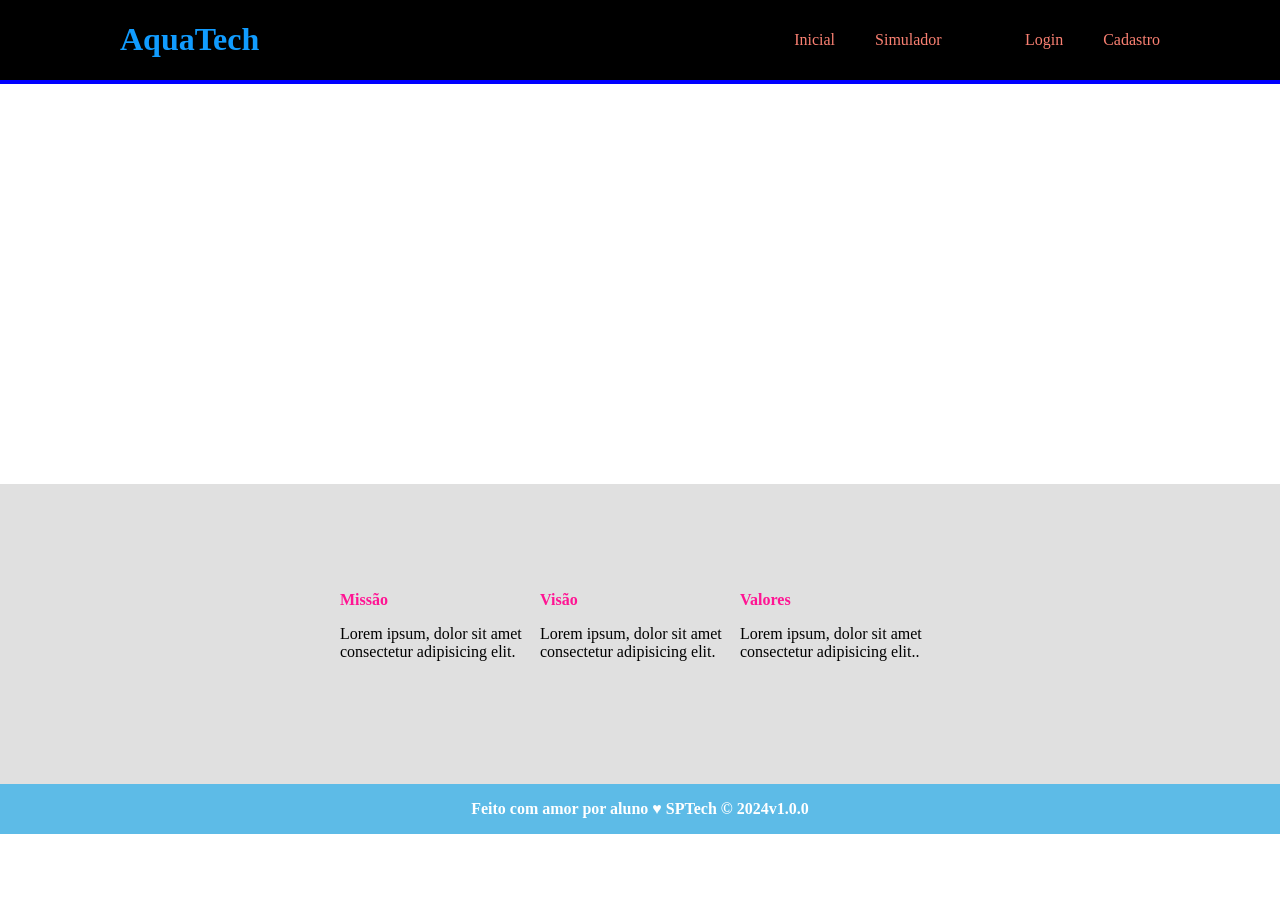
==== Index/index.html @ 32eb1590 "primeiras paginas" ====
<!DOCTYPE html>
<html lang="en">

<head>
    <meta charset="UTF-8">
    <meta http-equiv="X-UA-Compatible" content="IE=edge">
    <meta name="viewport" content="width=device-width, initial-scale=1.0">

    <title>AquaTech | Página Inicial</title>

    <link rel="stylesheet" href="styles/style.css">
    <link rel="icon" href="assets/icon/favicon2.ico">
    <link rel="preconnect" href="https://fonts.gstatic.com">
    <link rel="stylesheet" href="style.css">
</head>

<body>
    <div class="header">
      <div class="headContainer container">
        <h1 class="titulo">AquaTech</h1>
        <ul class="navbar">
          <li class="agora">
            <a href="#">Inicial</a>
          </li>
          <li>
            <a href="simulador.html">Simulador</a>
          </li>
          <li>|</li>
          <li>
            <a href="login.html">Login</a>
          </li>
          <li>
            <a href="cadastro.html">Cadastro</a>
          </li>
        </ul>
      </div>
    </div>
  
    <div class="banner">
      <div class="containerTop container">
        <p>Preservando <span>hoje</span> para existirem <span>amanhã</span>.</p>
      </div>
    </div>
  
    <div class="social">
      <div class="container">
        <div class="boxes">
          <div class="box">
            <img src="">
            <h4>Missão</h4>
            <p>Lorem ipsum, dolor sit amet consectetur adipisicing elit.</p>
          </div>
          <div class="box">
            <img src="">
            <h4>Visão</h4>
            <p>Lorem ipsum, dolor sit amet consectetur adipisicing elit.</p>
          </div>
          <div class="box">
            <img src="">
            <h4>Valores</h4>
            <p>Lorem ipsum, dolor sit amet consectetur adipisicing elit..</p>
          </div>
        </div>
      </div>
    </div>
  
    <div class="footer">
      <div class="container">
        <h4>Feito com amor por aluno &hearts; SPTech &copy; 2024</h4>
        <span class="version">v1.0.0</span>
      </div>
    </div>
  </body>

</html>
---- Index/style.css ----
body {
    margin: 0;
}

a {
    color: salmon;
    text-decoration: none;
}

h4 {
    margin: 0;
}

.header {
    background-color: black;
    border-bottom: 4px solid blue;
}

.headContainer {
    padding: 0px 120px;
    display: flex;
    justify-content: space-between;    
    align-items: center;
}

.headContainer .titulo {
    color: rgb(17, 156, 255);
}

.navbar {
    display: flex;
    gap: 40px;

    list-style: none;
}


.banner {
    display: flex;
    flex-direction: column;
    align-items: center;

    height: 400px;

    background-image: url("https://st3.depositphotos.com/2036275/33010/i/450/depositphotos_330100490-stock-photo-blank-front-real-black-chalkboard.jpg");
}

.containerTop p {
    width: 160px;
    font-size: 28px;
    color: white;
}

.container span {
    font-weight: bolder;
}


.boxes {
    display: flex;
    justify-content: center;
    align-items: center;

    height: 300px;

    background-color: rgb(224, 224, 224);
}

.box {
    width: 200px;

    display: flex;
    flex-direction: column;
}

.box h4 {
    color: deeppink;
}

.footer .container {
    display: flex;
    justify-content: center;
    align-items: center;
    
    height: 50px;

    background-color: rgb(93, 187, 231);
    color: white;
}
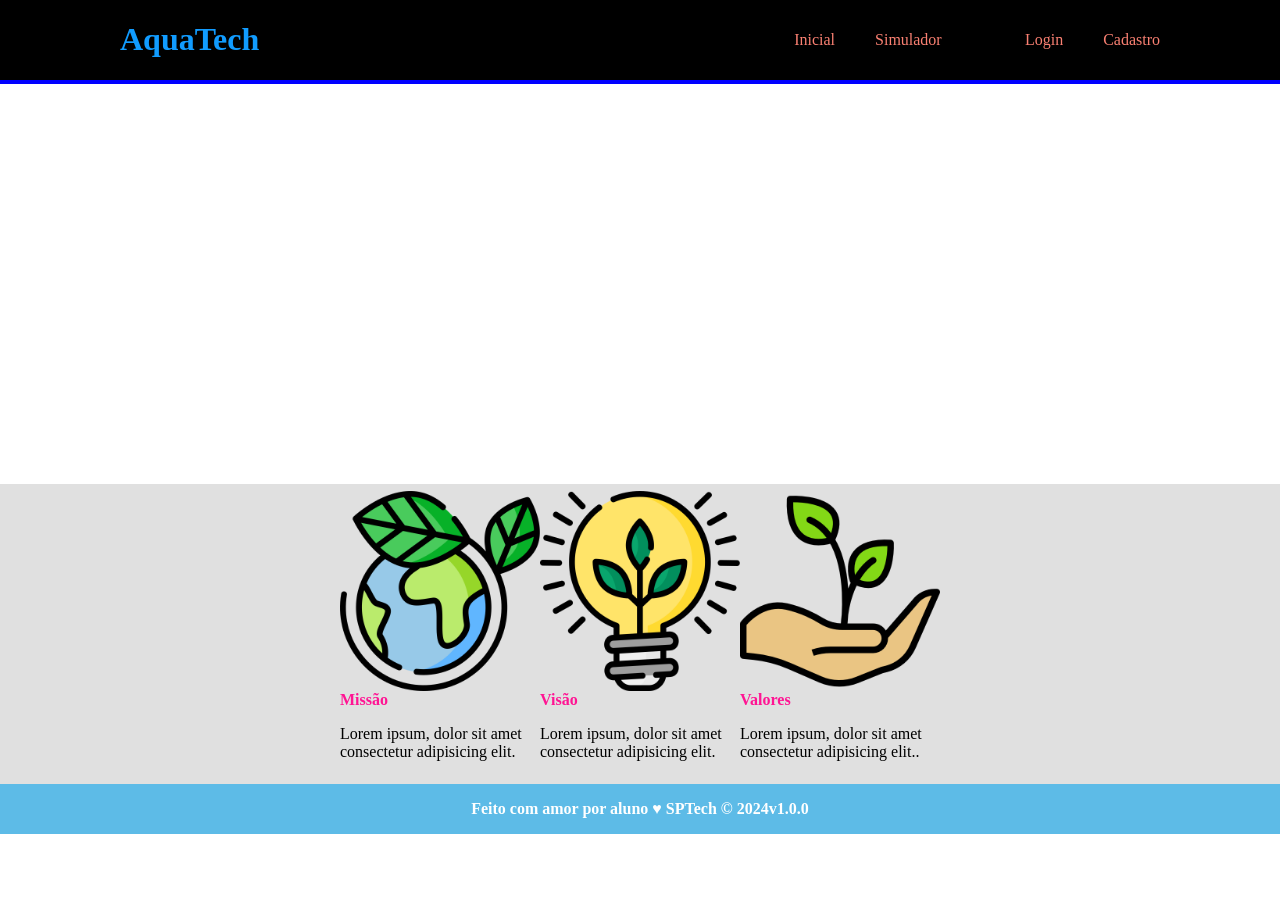
==== commit 9ba7f6c8: "Site AquaTech Pronto!" ====
--- a/Index/index.html
+++ b/Index/index.html
@@ -2,74 +2,78 @@
 <html lang="en">
 
 <head>
-    <meta charset="UTF-8">
-    <meta http-equiv="X-UA-Compatible" content="IE=edge">
-    <meta name="viewport" content="width=device-width, initial-scale=1.0">
+  <meta charset="UTF-8">
+  <meta http-equiv="X-UA-Compatible" content="IE=edge">
+  <meta name="viewport" content="width=device-width, initial-scale=1.0">
 
-    <title>AquaTech | Página Inicial</title>
+  <title>AquaTech | Página Inicial</title>
 
-    <link rel="stylesheet" href="styles/style.css">
-    <link rel="icon" href="assets/icon/favicon2.ico">
-    <link rel="preconnect" href="https://fonts.gstatic.com">
-    <link rel="stylesheet" href="style.css">
+  <link rel="stylesheet" href="styles/style.css">
+  <link rel="icon" href="assets/icon/favicon2.ico">
+  <link rel="preconnect" href="https://fonts.googleapis.com">
+  <link rel="preconnect" href="https://fonts.gstatic.com" crossorigin>
+  <link
+    href="https://fonts.googleapis.com/css2?family=Poppins:ital,wght@0,100;0,200;0,300;0,400;0,500;0,600;0,700;0,800;0,900;1,100;1,200;1,300;1,400;1,500;1,600;1,700;1,800;1,900&display=swap"
+    rel="stylesheet">
+  <link rel="stylesheet" href="style.css">
 </head>
 
 <body>
-    <div class="header">
-      <div class="headContainer container">
-        <h1 class="titulo">AquaTech</h1>
-        <ul class="navbar">
-          <li class="agora">
-            <a href="#">Inicial</a>
-          </li>
-          <li>
-            <a href="simulador.html">Simulador</a>
-          </li>
-          <li>|</li>
-          <li>
-            <a href="login.html">Login</a>
-          </li>
-          <li>
-            <a href="cadastro.html">Cadastro</a>
-          </li>
-        </ul>
-      </div>
+  <div class="header">
+    <div class="headContainer container">
+      <h1 class="titulo">AquaTech</h1>
+      <ul class="navbar">
+        <li class="agora">
+          <a href="#">Inicial</a>
+        </li>
+        <li>
+          <a href="../simulador/simulador.html">Simulador</a>
+        </li>
+        <li>|</li>
+        <li>
+          <a href="../login/login.html">Login</a>
+        </li>
+        <li>
+          <a href="../cadastro/cadastro.html">Cadastro</a>
+        </li>
+      </ul>
     </div>
-  
-    <div class="banner">
-      <div class="containerTop container">
-        <p>Preservando <span>hoje</span> para existirem <span>amanhã</span>.</p>
-      </div>
+  </div>
+
+  <div class="banner">
+    <div class="containerTop container">
+      <p>Preservando <span>hoje</span> para existirem <span>amanhã</span>.</p>
     </div>
-  
-    <div class="social">
-      <div class="container">
-        <div class="boxes">
-          <div class="box">
-            <img src="">
-            <h4>Missão</h4>
-            <p>Lorem ipsum, dolor sit amet consectetur adipisicing elit.</p>
-          </div>
-          <div class="box">
-            <img src="">
-            <h4>Visão</h4>
-            <p>Lorem ipsum, dolor sit amet consectetur adipisicing elit.</p>
-          </div>
-          <div class="box">
-            <img src="">
-            <h4>Valores</h4>
-            <p>Lorem ipsum, dolor sit amet consectetur adipisicing elit..</p>
-          </div>
+  </div>
+
+  <div class="social">
+    <div class="container">
+      <div class="boxes">
+        <div class="box">
+          <img src="../assets/imgs/planet-earth_color.png">
+          <h4>Missão</h4>
+          <p>Lorem ipsum, dolor sit amet consectetur adipisicing elit.</p>
+        </div>
+        <div class="box">
+          <img src="../assets/imgs/lightbulb_color.png">
+          <h4>Visão</h4>
+          <p>Lorem ipsum, dolor sit amet consectetur adipisicing elit.</p>
+        </div>
+        <div class="box">
+          <img src="../assets/imgs/growth_color.png">
+          <h4>Valores</h4>
+          <p>Lorem ipsum, dolor sit amet consectetur adipisicing elit..</p>
         </div>
       </div>
     </div>
-  
-    <div class="footer">
-      <div class="container">
-        <h4>Feito com amor por aluno &hearts; SPTech &copy; 2024</h4>
-        <span class="version">v1.0.0</span>
-      </div>
+  </div>
+
+  <div class="footer">
+    <div class="container">
+      <h4>Feito com amor por aluno &hearts; SPTech &copy; 2024</h4>
+      <span class="version">v1.0.0</span>
     </div>
-  </body>
+  </div>
+</body>
 
 </html>
